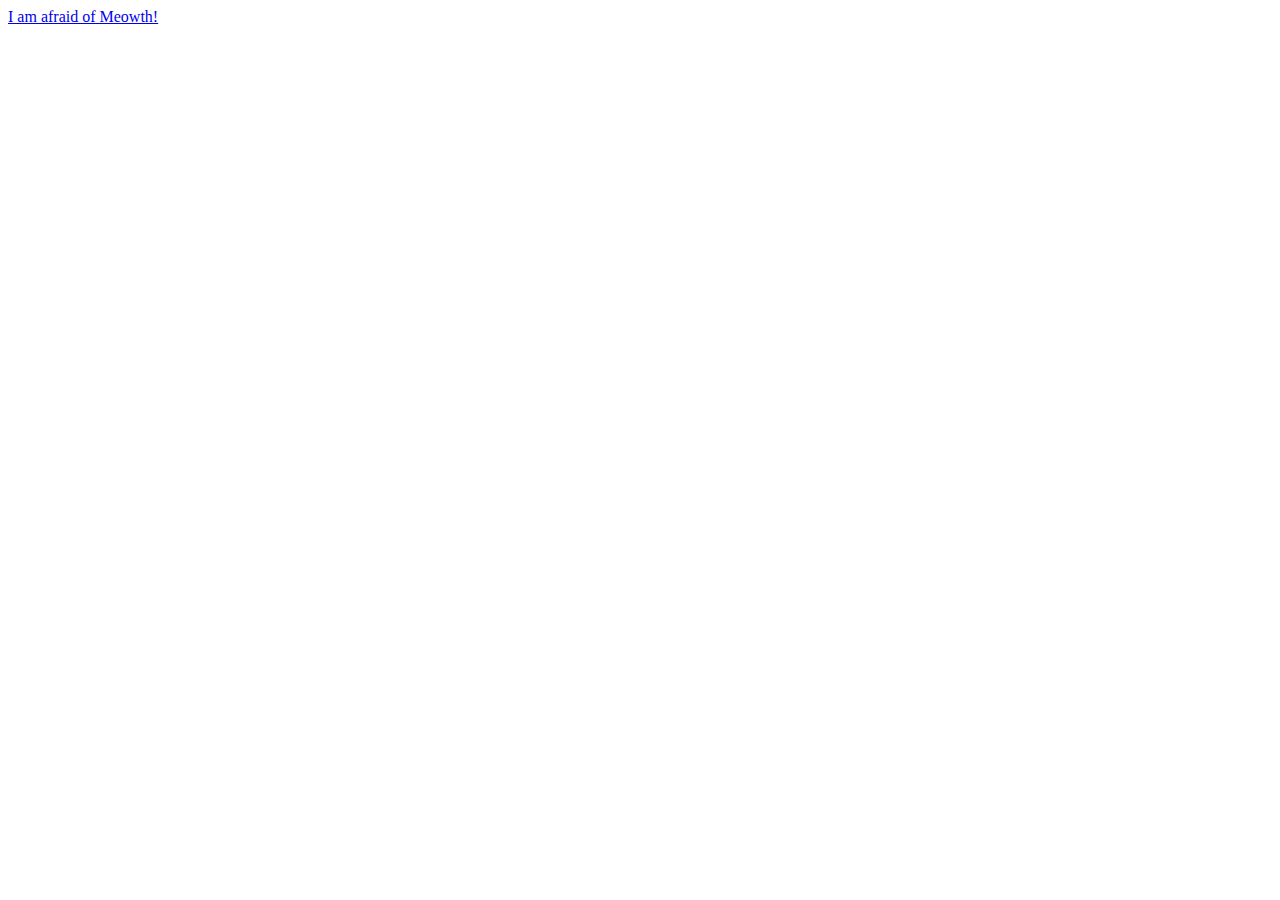
==== team-r.html @ ba420a69 "team-r basis" ====
<!DOCTYPE html>
<html lang="en">
<head>
    <meta charset="UTF-8">
    <meta name="viewport" content="width=device-width, initial-scale=1.0">
    <meta http-equiv="X-UA-Compatible" content="ie=edge">
    <title>Document</title>
</head>
<body>
    <a href="./index.html">I am afraid of Meowth!</a>
    <div>
        
    </div>
    
</body>
</html>
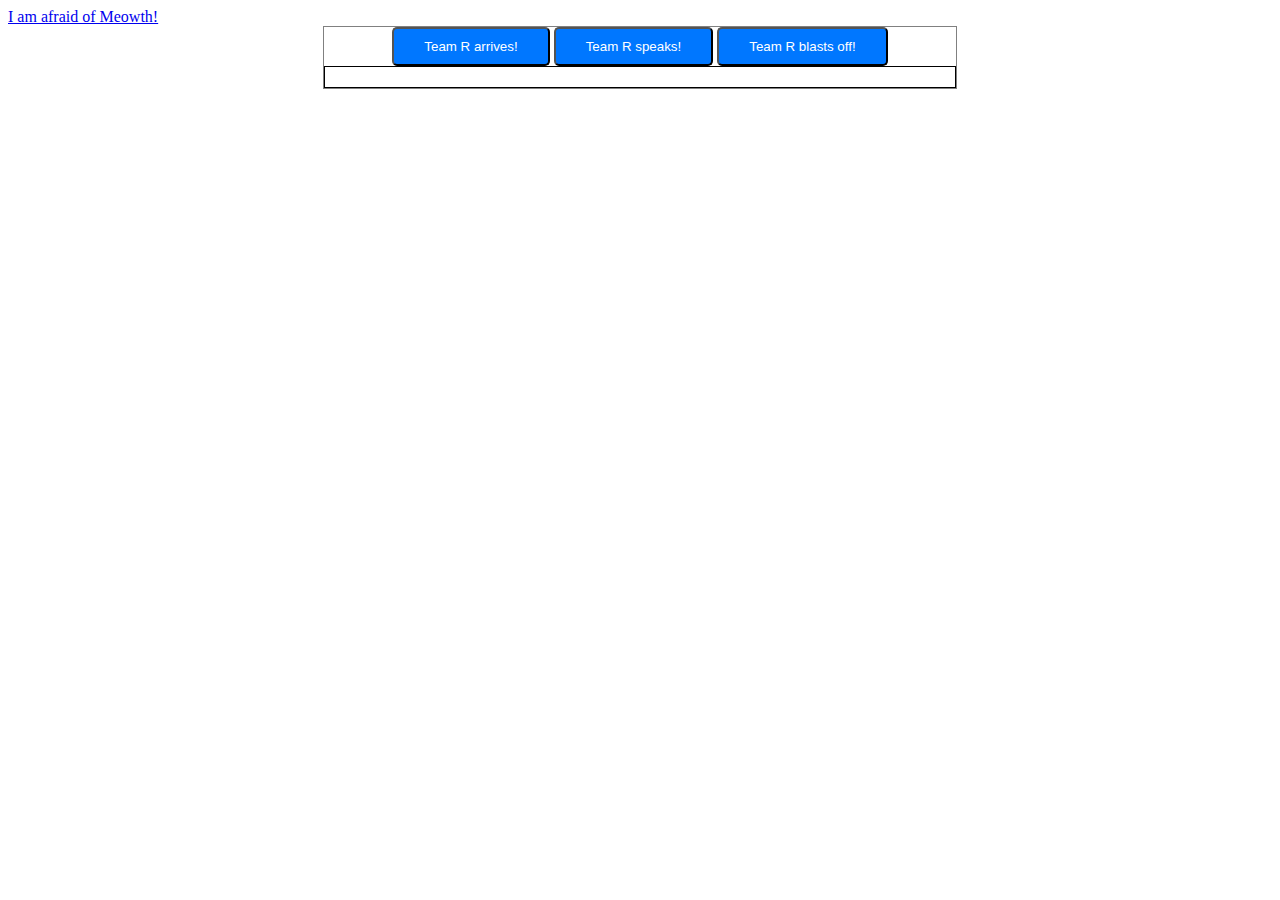
==== commit 610ff97b: "team-r: teamRStart, teamRSpeaks" ====
--- a/team-r.html
+++ b/team-r.html
@@ -5,12 +5,20 @@
     <meta name="viewport" content="width=device-width, initial-scale=1.0">
     <meta http-equiv="X-UA-Compatible" content="ie=edge">
     <title>Document</title>
+    <link rel="stylesheet" href="./css/style.css">
+    <link rel="stylesheet" href="./css/team-r-style.css">
 </head>
 <body>
     <a href="./index.html">I am afraid of Meowth!</a>
-    <div>
-        
+    <div class="main">
+        <div class=".flex-box-container" id="team-r-buttons">
+            <button class="button run-fn" onclick="teamRStart()">Team R arrives!</button>
+            <button class="button run-fn" onclick="teamRSpeaks()">Team R speaks!</button>
+            <button class="button run-fn" onclick="teamREnd()">Team R blasts off!</button>
+        </div>
+        <div id="team-r-container" class="flex-box-container"></div>
+        <div id="speaking-container"></div>
     </div>
-    
+    <script src="./js/team-r.js"></script>
 </body>
 </html>--- a/css/style.css
+++ b/css/style.css
@@ -0,0 +1,65 @@
+.main {
+    border: 1px solid gray;
+    width: 50%;
+    margin-left: auto;
+    margin-right: auto;
+    text-align: center;
+}
+
+#challenge-1{
+    border: 1px solid black;
+}
+
+.flex-box-container {
+    border: 1px solid black;
+    display: flex;
+    flex-wrap: wrap;
+    justify-content: space-around;
+    padding: 10px;
+}
+
+.button{
+    border-radius: 5px;
+    color:white;
+    /* height: 40px; */
+    padding: 10px 30px 10px 30px;
+}
+
+.run-fn {
+    background: rgb(0, 119, 255);
+}
+.run-fn:hover{
+    background: rgb(0, 152, 255);
+}
+
+.alert {
+    background: red;
+}
+.alert:hover {
+    background: rgb(255, 40, 0);
+}
+
+.img-cat{
+    width: 200px;
+    height: 100px;
+    margin: 3px;
+    border: 1px solid black;
+    box-shadow: 0px 10px 50px rgb(100, 100, 200);
+    animation: cat-creation 2s ease;
+    /* transition: width 2s, height 2s, transform 2s, ease; */
+    transition: all 2s ease;
+    align-self: center;
+}
+
+.img-cat-remove{
+    width: 0px;
+    height: 0px;
+    margin: 0px;
+    /* transform:{rotate: 3600deg;} */
+}
+
+@keyframes cat-creation{
+    0%{opacity: 0;}
+    100%{opacity: 1;}
+}
+
--- a/css/team-r-style.css
+++ b/css/team-r-style.css
@@ -0,0 +1,13 @@
+.img-team-r{
+    width: 150px;
+    height: auto;
+}
+
+#speaking-container{
+    display: grid;
+    grid-template-columns: 33% 33% 33%;
+}
+
+.team-r-speech{
+    
+}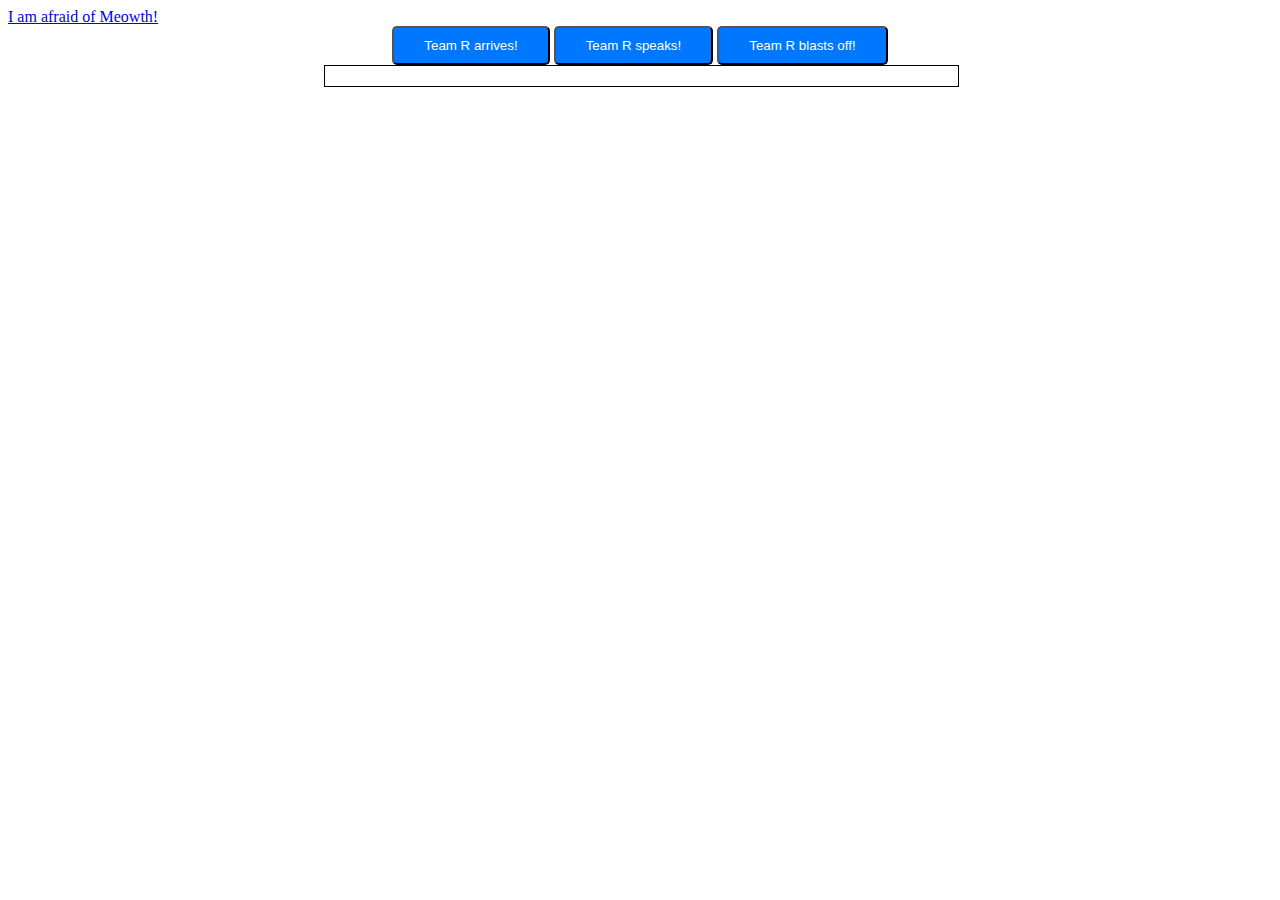
==== commit ed3cf54e: "team-r blasts off again - all imgs are shrinkin, jessie, james are moving, container is shrinking an" ====
--- a/team-r.html
+++ b/team-r.html
@@ -10,13 +10,13 @@
 </head>
 <body>
     <a href="./index.html">I am afraid of Meowth!</a>
-    <div class="main">
+    <div class="main" id="team-r-main">
         <div class=".flex-box-container" id="team-r-buttons">
             <button class="button run-fn" onclick="teamRStart()">Team R arrives!</button>
             <button class="button run-fn" onclick="teamRSpeaks()">Team R speaks!</button>
             <button class="button run-fn" onclick="teamREnd()">Team R blasts off!</button>
         </div>
-        <div id="team-r-container" class="flex-box-container"></div>
+        <div id="team-r-container" class="flex-box-container full-size-container"></div>
         <div id="speaking-container"></div>
     </div>
     <script src="./js/team-r.js"></script>
--- a/css/team-r-style.css
+++ b/css/team-r-style.css
@@ -1,6 +1,30 @@
+#team-r-main{
+    border:none;
+}
+#team-r-container{
+    transition: all 3s linear;
+    /* border: none; */
+}
+.full-size-container {
+    width: 97%;
+    margin:auto
+}
+.shrinked-container {
+    width: calc(0%);
+    margin:auto;
+    animation: spin 3s ease-in;
+}
 .img-team-r{
-    width: 150px;
+    width: 30%;
     height: auto;
+    transition: all 3s linear;
+    position: relative;
+    left: 0px;
+    right: 0px;
+}
+
+.img-team-r-shrinked{
+    width: 0px;
 }
 
 #speaking-container{
@@ -9,5 +33,30 @@
 }
 
 .team-r-speech{
-    
-}+    border-radius: 5px;
+    color:white;
+    padding: 10px 30px 10px 30px;
+    margin: 10px 10px 0 10px;
+    background: lightseagreen; 
+    position: relative;
+    bottom: 0px;
+    animation: chat-apparance 2s linear;
+}
+
+.team-r-speech:after{
+    content: ' ';
+    position: absolute;
+    border: 14px solid;
+    bottom: -25px;
+    left: 10px;
+    border-color: lightseagreen transparent transparent transparent;
+}
+
+@keyframes chat-apparance{
+    0%{bottom: -500px;}
+    100%{bottom: 0px;}
+}
+
+@keyframes spin {
+    100% { transform:rotate(2880deg);} }
+
